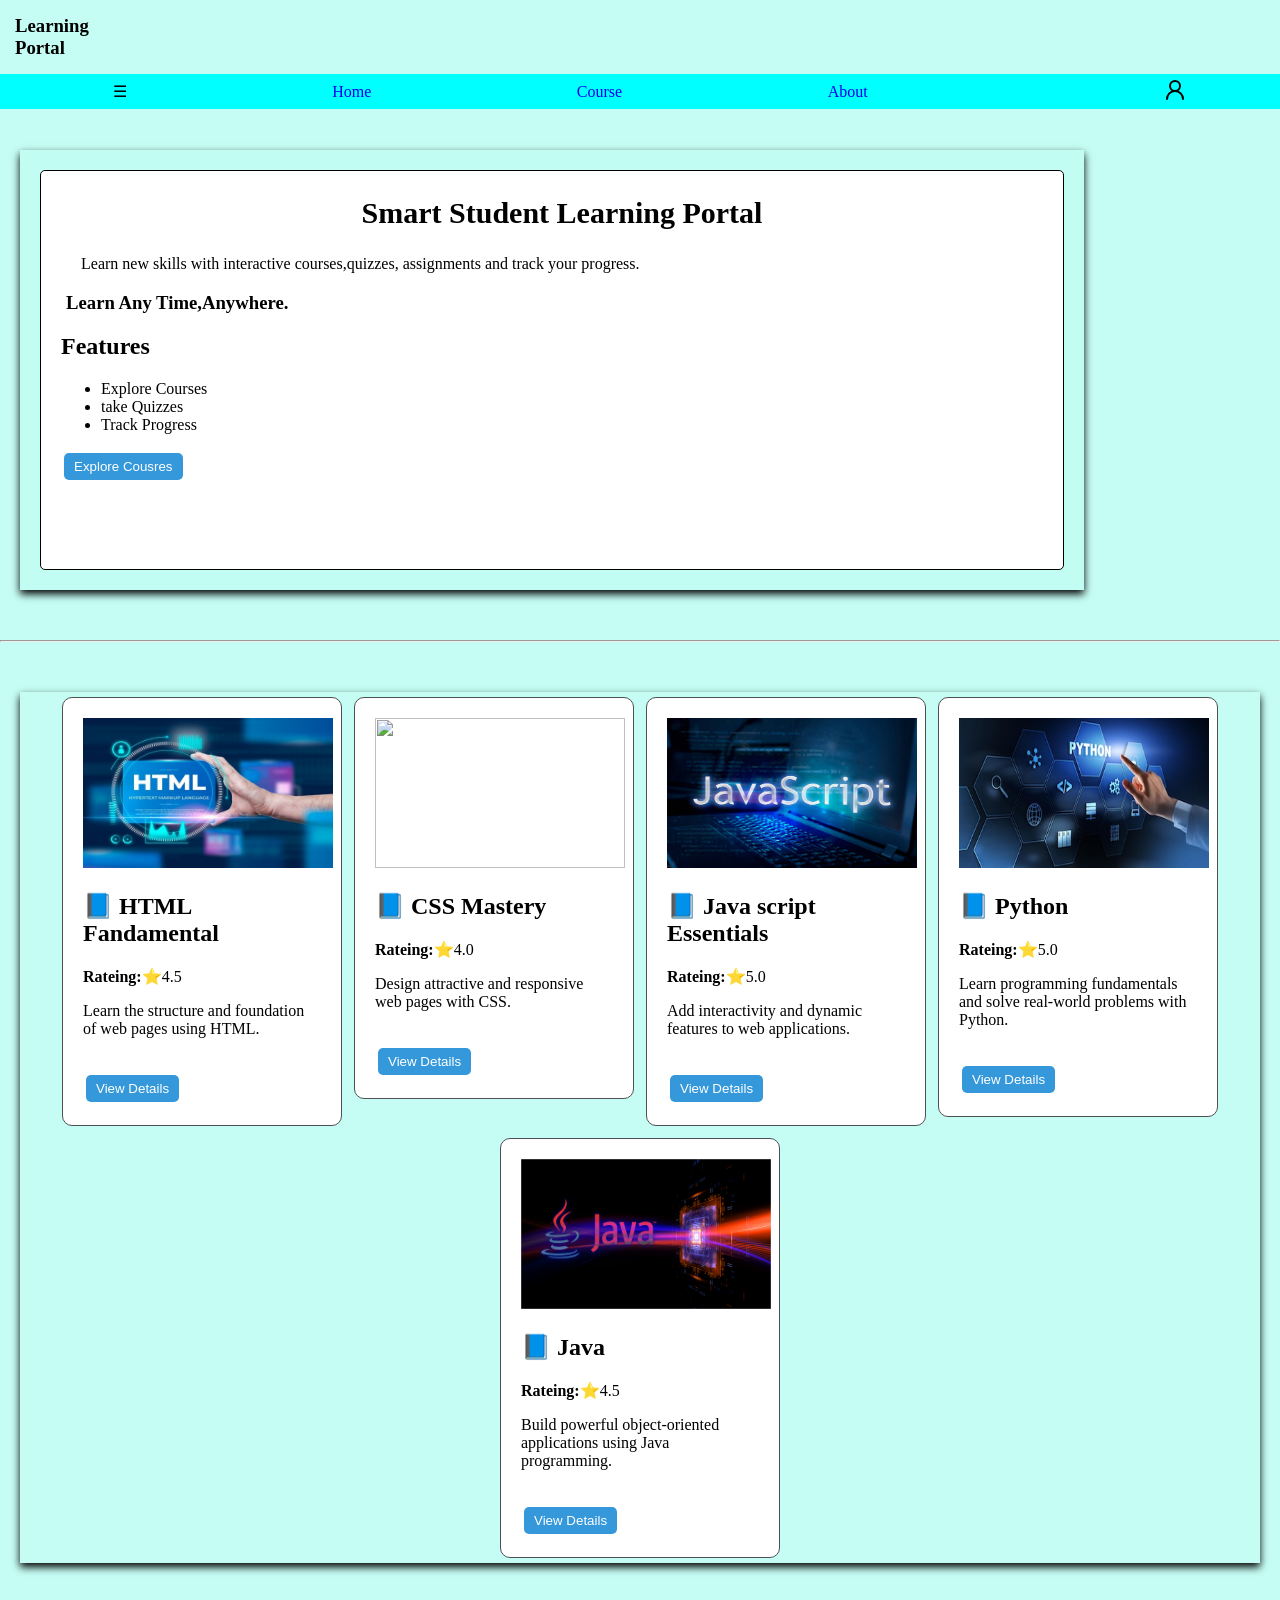
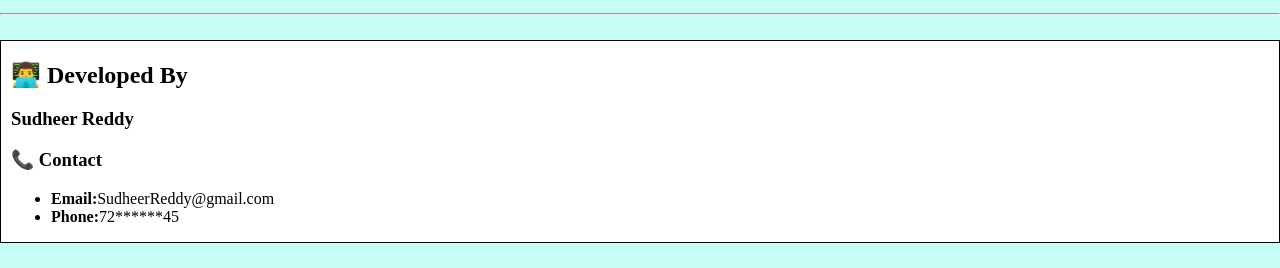
==== index.html @ f05aebca "Update index.html" ====
<!DOCTYPE html>
<html lang="en">
<head>
<meta charset="UTF-8">
<meta name="viewport" content="width=device-width, initial-scale=1.0">
<title>Smart Student Learning Portal</title>

<link rel="stylesheet" href="style.css">
</head>

<body id="home">
<header>
<h3>Learning <br>Portal </h3>

<nav>
<a id="hamburger" onclick="hamburger()">&#9776;</a>
<a href="#home.html">Home</a>
<a href="#explore">Course</a>
<a href="#about">About</a>
<h4 title="profile" onclick="profile()"><svg xmlns="http://www.w3.org/2000/svg" width="24" height="24" viewBox="0 0 24
24" title="profile"><g fill="none" stroke="currentColor" stroke-linecap="round"
stroke-linejoin="round" stroke-width="2"><circle cx="12" cy="8" r="5"/><path
d="M20 21a8 8 0 0 0-16 0"/></g></svg></h4>
</nav>

<div id="options">
<a href="Quiz.html">Quiz</a>
<a href="assignment.html">Assignment</a>
<a href="dashboard.html">Dashboard</a>
<a href="#about">About</a>
<a href="#Contact">Contact</a>
</div>
<div id="profile-options">
  <a href="profile.html">Profile</a>
  <a href="logout.html">Logout</a>
  <a href="login.html">Login</a>
</div>
</header>

<section class="container" id="about">
  <div class="div">
  <h2 class="heading">Smart Student Learning Portal</h2>
  <p class="h4">Learn new skills with interactive courses,quizzes, assignments and track your progress.</p>
  <h3 class="h3">Learn Any Time,Anywhere.</h3>
    
<h2 class="Features">Features</h2>
<ul>
<li>Explore Courses</li>
<li>take Quizzes</li>
<li>Track Progress</li>
  </ul>
  
 <a href="#explore"><button onclick="ExploreCourses()">Explore Cousres</button></a>
  </div>
</section>
<hr></hr>
<section id="explore" class="explore">
  <div class="html-container">
    <div class="div1" id="card">
     <img src="HTML.jpg"><br>
  <h2>📘 HTML Fandamental</h2>
  <p><b>Rateing:</b>⭐4.5</p>
<p>Learn the structure and foundation of web pages using HTML.</p>
<br>
<button onclick="openCourse('html-fundamental')" id="course">
  View Details
</button>
  </div>
      <div class="div1" id="card">
     <img src="css.jpg"><br>
  <h2>📘 CSS Mastery</h2>
  <p><b>Rateing:</b>⭐4.0</p>
<p>Design attractive and responsive web pages with CSS.
</p>
<br>

<button onclick="openCourse('css')" id="course">
  View Details
</button>
  </div>
  
      <div class="div1" id="card">
     <img src="javascript.jpg"><br>
  <h2>📘 Java script Essentials</h2>
  <p><b>Rateing:</b>⭐5.0</p>
<p>Add interactivity and dynamic features to web applications.</p>
<br>
<button onclick="openCourse('java-script')" id="course">
  View Details
</button>
  </div>
  
  <div class="div1" id="card">
    <img src="python.jpg">
  <h2>📘 Python</h2>
  <p><b>Rateing:</b>⭐5.0</p>
<p>Learn programming fundamentals and solve real-world problems with Python.</p>
<br>
<button onclick="openCourse('Python Programming')">
  View Details
</button>
  </div>
  
  <div class="div1" id="card">
    <img src="java.jpg">
  <h2>📘 Java</h2>
  <p><b>Rateing:</b>⭐4.5</p>
  <p>Build powerful object-oriented applications using Java programming.</p>
<br>
<button onclick="openCourse('Java Programming')">
  View Details
</button>
  </div>
  </div>
</section>
<hr>
<footer id="Contact">
  <div class="footer">
    <h2>👨‍💻 Developed By</h2>
    <h3 class="footer3">Sudheer Reddy</h3>
    <h3 class="footer3">📞 Contact</h3>
    <ul>
      <li><b>Email:</b>SudheerReddy@gmail.com</li>
       <li><b>Phone:</b>72******45</li>
    </ul>
  </div>
</footer>

</body>

<script src="script.js"></script>
</html>
---- style.css ----
/* Mobile (Default) */
.html-container{
    display: flex;
    overflow-x: auto;
    gap: 20px;
}

.div1{
    min-width: 280px;
}

/* Laptop/Desktop */
@media screen and (min-width: 768px){

    .html-container{
        display: flex;
        flex-wrap: wrap;
        justify-content: center;
        overflow: hidden;
    }

    .div1{
        width: 300px;
    }

    .container{
        width: 80%;
        margin: auto;
    } 
    nav { justify-content:space-around ;
    }
}

body{margin: 0%;
padding-top:0%;
background: rgba(194,253,244,0.944);

}
nav{ 
  display: flex;
  background-color: aqua;
  gap: 20px;
  padding-left: 20px;
  text-align: center;
  align-items: center;
  height: 35px;
  
}
header{background-image: url('IMG_20260701_081006.jpg');
  background-size:cover; 
  background-position:center; 
  background-repeat: no-repeat;
  position: fixed;
  top: 0;
  left: 0;
    width: 100%;
    height: 100px;
}
header h3{margin: 0%;
padding: 15px;
}
nav a{
cursor: pointer;
text-decoration:none;

}
#options{
    position: fixed;
    top: 110px;      
    left: -220px;   
    width: 150px;
    background: rgb(86,231,227);
    transition: 0.3s;
    z-index: 100;
    margin-left:1px
}

#options.show{
    left: 0;
}

#options a{
    display: block;
    padding: 12px;
    border-bottom: 2px solid black;
    border-bottom-left-radius: 5px;
    text-decoration: none;
    color: black;
    margin: 0;
    width: auto;
    position: static;   
}
#profile-options{
    position: fixed;
    top: 110px;     
    right: -220px;    
    width: 150px;
    background: rgb(86,231,227);
    transition: 0.3s;
    z-index: 100;
    margin-right:2px
}

#profile-options.show{
    right: 0;
}

#profile-options a{
    display: block;
    padding: 12px;
    border-bottom: 2px solid black;
    border-bottom-right-radius: 5px;
    text-decoration: none;
    color: black;
    margin: 0;
    width: auto;
    position: static;   /* fixed తీసేయండి */
}
h4{padding-left: 90px;}
h3{text-align: leftr;
  align-items: center;
}
.container{
  display:block;
  box-shadow: 0 4px 8px rgb(0,0,0,2);
  margin: 20px;
  background: rgba(194,253,244,0.944);
  padding: 20px;
  margin-top: 150px;
}

.div{background: white;
border:1px solid black;
border-radius:5px;
  flex: 0 0 300px;
  min-height: 400px;
  align-items: flex-start;
  box-sizing: border-box;
   padding-left:20px;
}
.heading{text-align: center;
font-size: 30px;
}
.h3{text-align: left;
  padding-left:5px;
  overflow: auto;
}
.h4{text-align: left;
  padding-left:20px;
}

html{
  scroll-behavior: smooth;
}
hr{margin-top: 50px;}
.explore{margin: 20px;
  box-shadow: 0 4px 8px rgb(0,0,0,2);
  margin-top: 50px;
}
.html-container{
  display: flex;
  gap: 2px;
  overflow-x: auto;
  align-items: flex-start;
}

.div1{
  flex: 0 0 250px;
  min-height: 400px;
  padding: 20px;
  border: 1px solid #4f5052;
  border-radius: 10px;
  background: white;
  box-sizing: border-box;
  margin:5px;
}
button a{text-decoration:none;
  color: black;
}
img{width:250px;
height: 150px;}
.html1{width:50px;
height: 50px;
}
button {
padding: 6px 10px;
border: none;
border-radius: 5px;
cursor: pointer;
margin: 3px;
background: #3498db;
color: white;
}
button:hover {
opacity: 0.9;
}
input {
width: 50%;
padding: 8px;
margin:5px;
}
.button{padding: 6px 10px;
border: none;
border-radius: 5px;
cursor: pointer;
margin: 3px;
background: #3498db;
}
.quiz{width:30px;
padding: 8px;
margin:5px;
}
 .quiz-p{text-align: right;
 align-items: center;
   background: #f07058;
   width:75px;
   align-items: right;
 }

 footer{background:#23b3c3;}
 
.footer{ border:1px solid black;
   margin-bottom: 25px;
   padding-left: 10px;
   margin-top: 25px;
   background: white;
 }
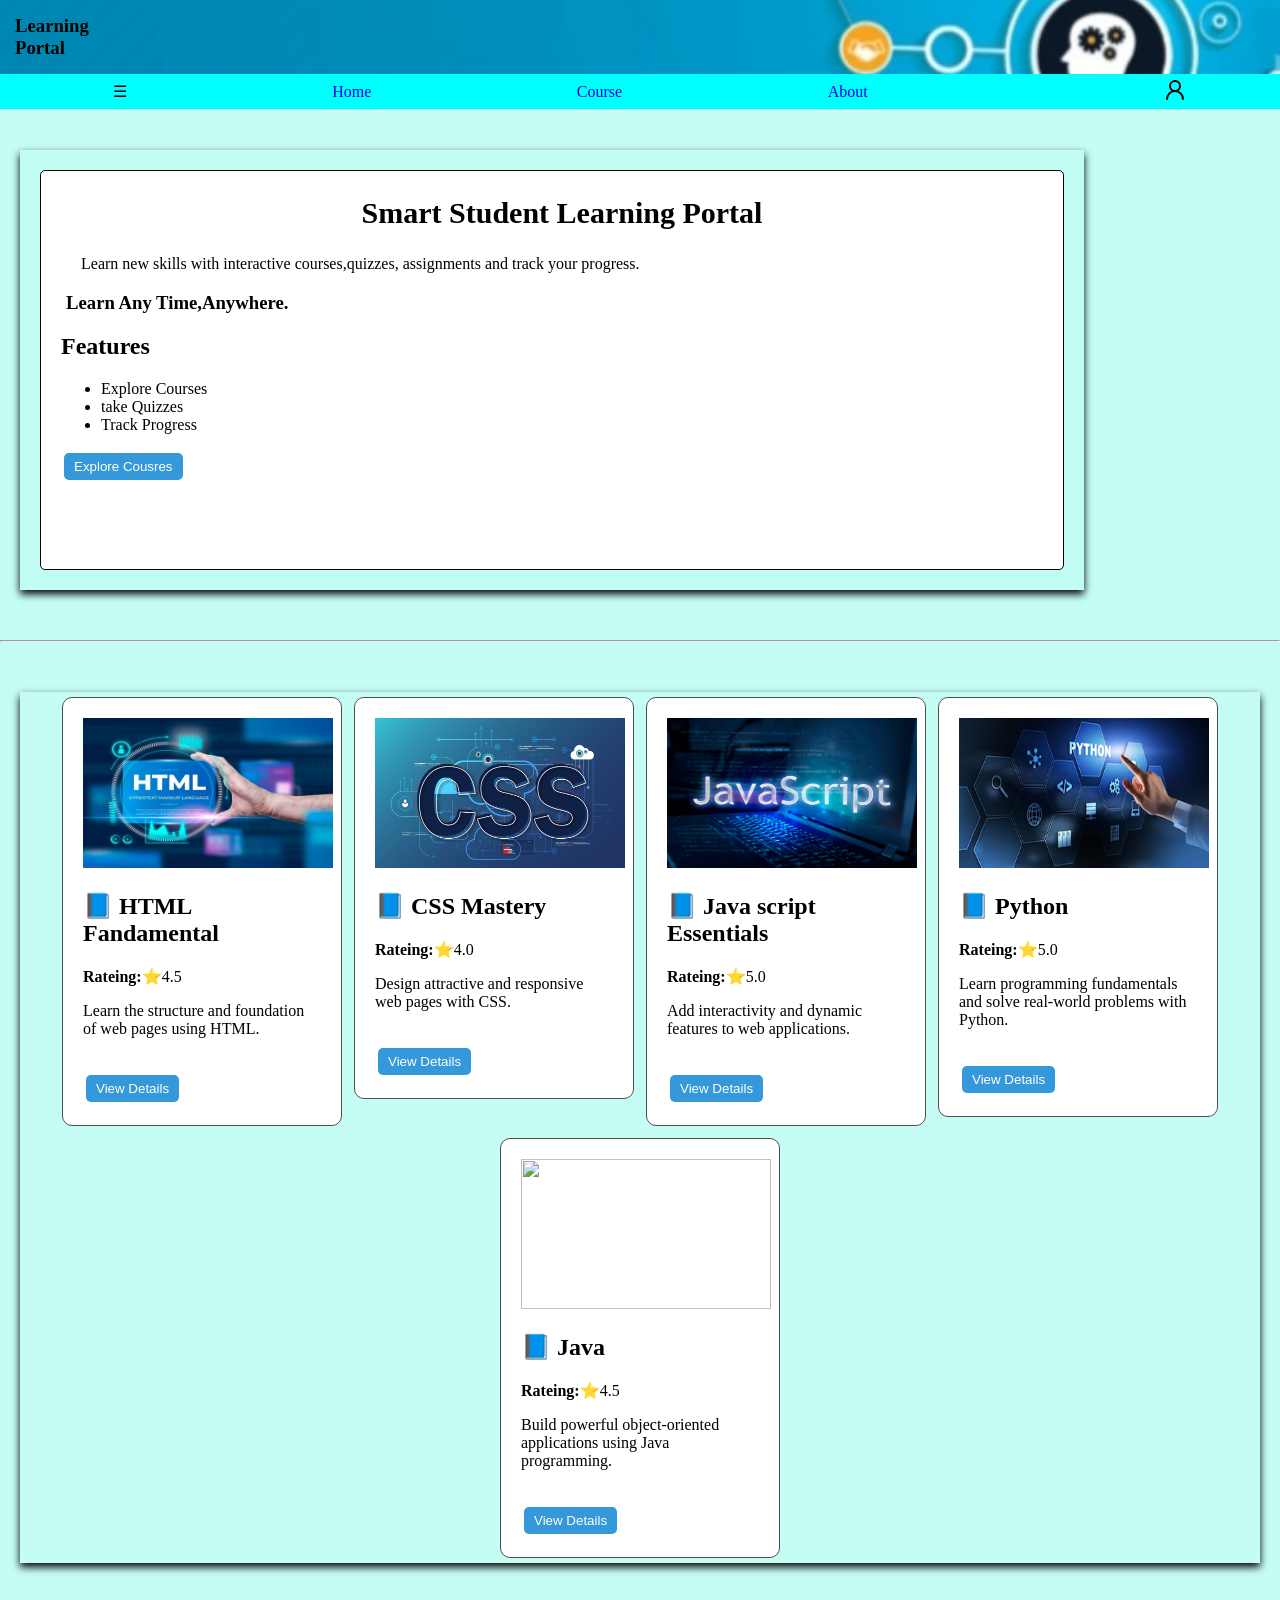
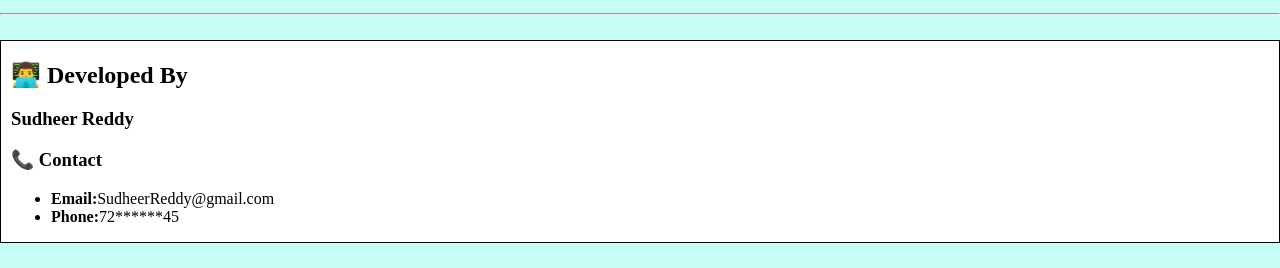
==== commit a472d804: "Add files via upload" ====
--- a/index.html
+++ b/index.html
@@ -129,4 +129,4 @@
 </body>
 
 <script src="script.js"></script>
-</html>
+</html>
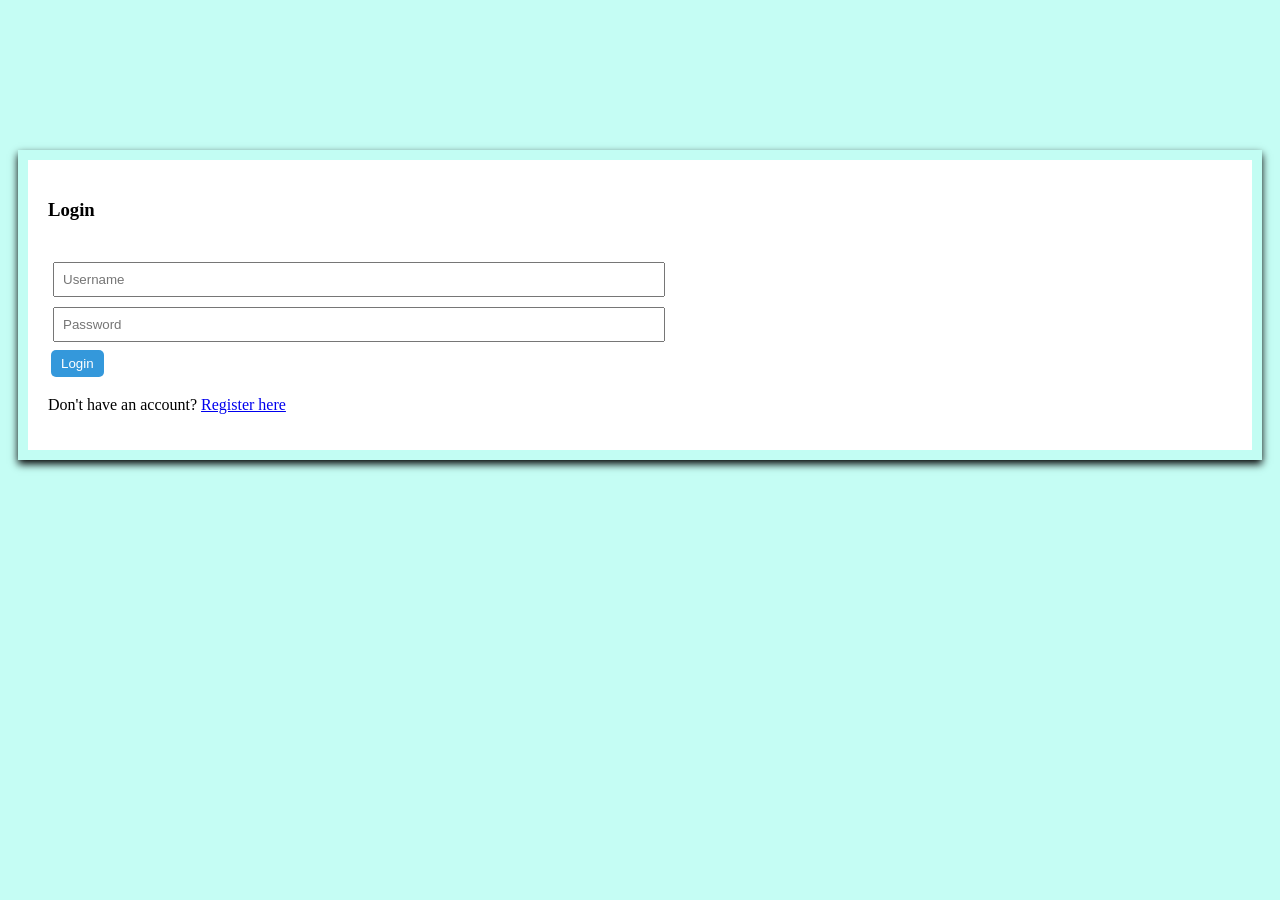
==== commit 0475d9fe: "Update index.html" ====
--- a/index.html
+++ b/index.html
@@ -24,7 +24,7 @@
 </nav>
 
 <div id="options">
-<a href="Quiz.html">Quiz</a>
+<a href="quiz.html">Quiz</a>
 <a href="assignment.html">Assignment</a>
 <a href="dashboard.html">Dashboard</a>
 <a href="#about">About</a>
@@ -127,6 +127,9 @@
 </footer>
 
 </body>
+  <script>
+window.location.href = "login.html";
+  </script>
 
 <script src="script.js"></script>
-</html>+</html>
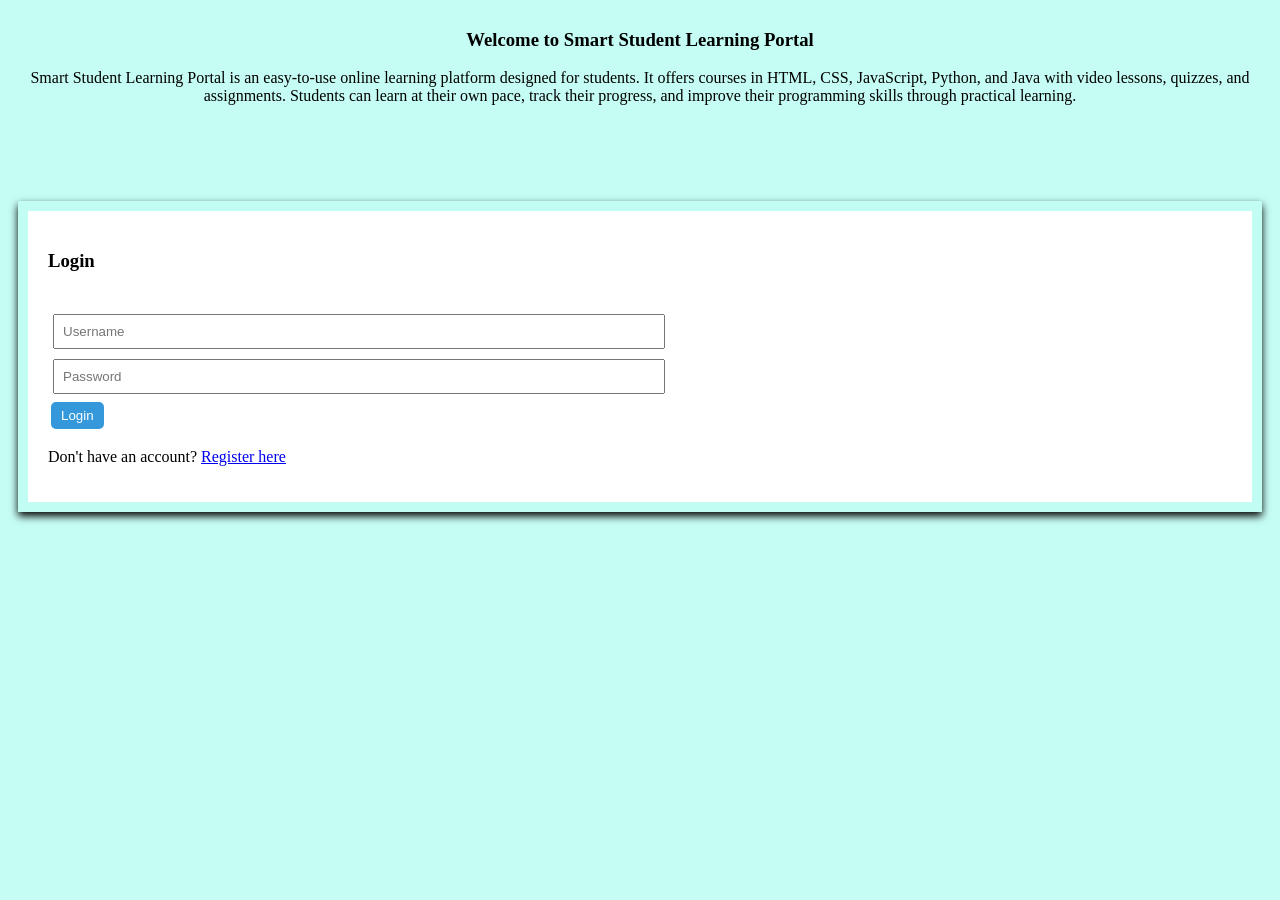
==== commit da3efed0: "Update index.html" ====
--- a/index.html
+++ b/index.html
@@ -114,6 +114,44 @@
   </div>
 </section>
 <hr>
+<section id="course-details" class="container">
+  <div id="html">
+<img id="courseimage">
+    <h2 id="courseTitle"></h2>
+<p id="description"> </p>
+<br>
+<p><b>🎯 Level:</b>Bigginer</p>
+<p><b>⏳ Duration:</b> 3  weeks</p>
+<p><b>👨Instructor:</b>Sudheer Reddy</p>
+<br>
+<h3>📚 What you learn..</h3>
+<ul id="what-you-learn"></ul>
+<h3>📑Prerequisites</h3>
+<ul id="prerequisites"></ul>
+<div id="button"></div>
+  </div>
+</section>
+<hr>
+
+<section class="container" id="learning-section">
+  <div class="learn">
+    <h3 id="learnTitle">Title</h3>
+    <h5>👋 Welcome to the Course!</h5>
+    <h3>Lessons</h3>
+    <ul id="lessonList"> 
+    </ul>
+    <video id="courseVideo" width="270" controls>
+        <source src="" type="video/mp4">
+        Your browser does not support the video tag.
+    </video><br>
+    <h2>Assignment </h2>
+    <p id="assignment"> </p>
+    <div id="assignment-submit"></div>
+  </div>
+
+  </div>
+</section>
+<hr>
 <footer id="Contact">
   <div class="footer">
     <h2>👨‍💻 Developed By</h2>
@@ -127,9 +165,6 @@
 </footer>
 
 </body>
-  <script>
-window.location.href = "login.html";
-  </script>
 
 <script src="script.js"></script>
 </html>
--- a/style.css
+++ b/style.css
@@ -116,7 +116,7 @@
     width: auto;
     position: static;   /* fixed తీసేయండి */
 }
-h4{padding-left: 90px;}
+
 h3{text-align: leftr;
   align-items: center;
 }
@@ -226,4 +226,4 @@
    background: white;
  }
 
- + 
